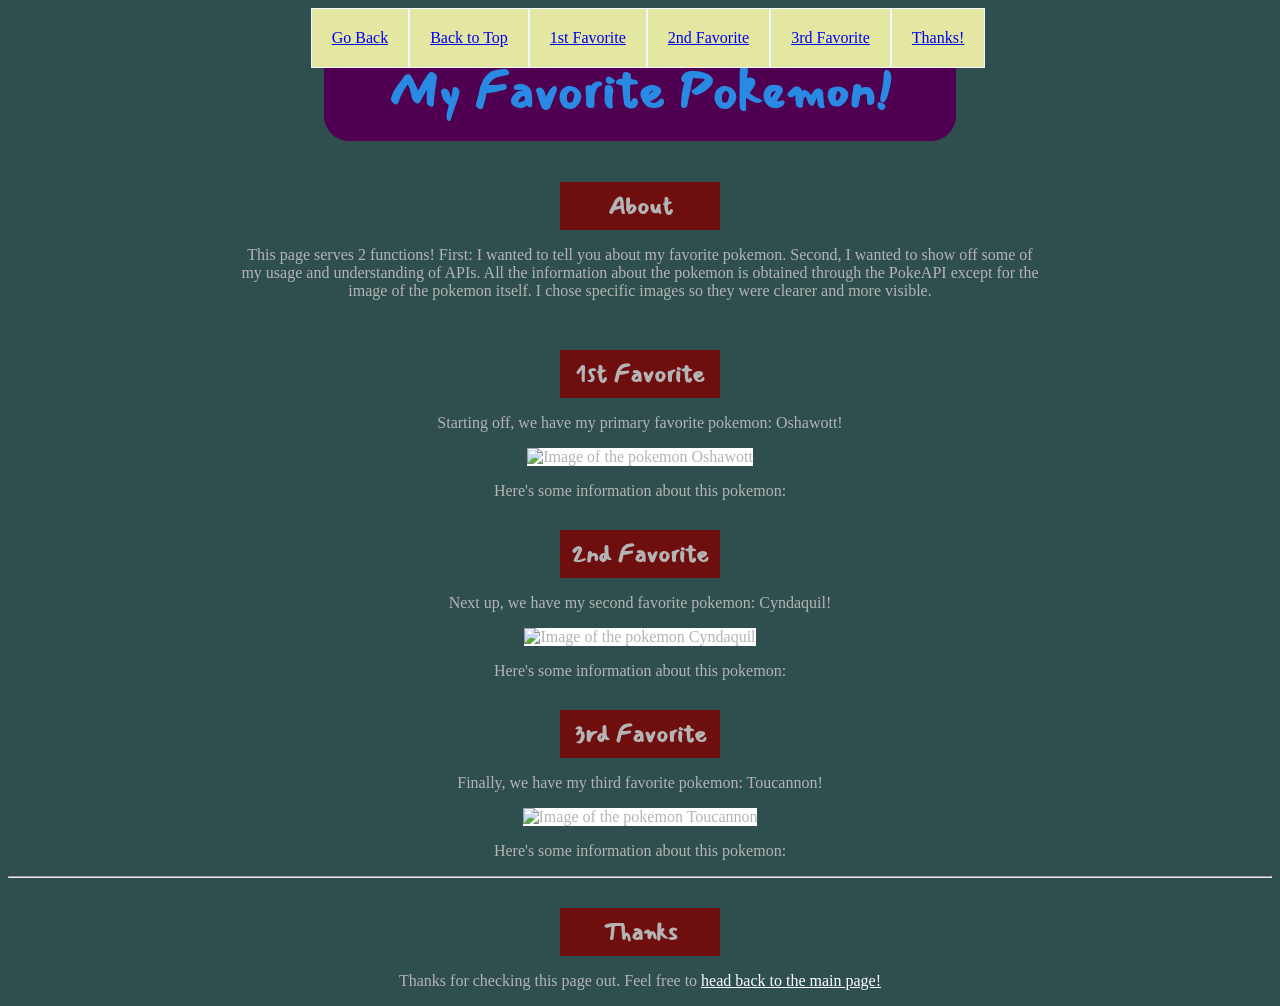
==== openapi.html @ 002da72a "added open api page" ====
<!DOCTYPE html>
<html lang="en">
<head>
    <meta charset="UTF-8">
    <meta name="viewport" content="width=device-width, initial-scale=1.0">
    <title></title>

        <link rel="stylesheet" href="css/openapi.css">
        <link rel="preconnect" href="https://fonts.googleapis.com">
        <link rel="preconnect" href="https://fonts.gstatic.com" crossorigin>
        <link href="https://fonts.googleapis.com/css2?family=Mansalva&display=swap" rel="stylesheet">

</head>
<body id="top">

    <nav class="nav-bar">
        <ul>
            <li> <a href="index.html">Go Back</a>   </li>
            <li> <a href="#top">Back to Top</a>    </li>
            <li> <a href="#poke1">1st Favorite</a>  </li>
            <li> <a href="#poke2">2nd Favorite</a>  </li>
            <li> <a href="#poke3">3rd Favorite</a>  </li>
            <li> <a href="#end">Thanks!</a>         </li>
        </ul>
    </nav> 

    <section id="top">
        <h1>My Favorite Pokemon!</h1>
    </section>

    <section id="about">
        <div class="about">
            
            <h2>About</h2>

            <p>
            This page serves 2 functions! First: I wanted to tell you about my favorite pokemon. Second, I wanted
            to show off some of my usage and understanding of APIs. All the information about the pokemon is obtained 
            through the PokeAPI except for the image of the pokemon itself. I chose specific images so they were clearer and more visible.
            </p>

        </div>
    </section>

    <section id="poke1">
        <div class="poke1">

            <h2>1st Favorite</h2>

            <p>
            Starting off, we have my primary favorite pokemon: Oshawott!
            </p>

            <img src="https://encrypted-tbn0.gstatic.com/images?q=tbn:ANd9GcQ26OtkiucsVqVghmrngmsT23GkF9WJ2GnjNg&s"
            alt="Image of the pokemon Oshawott">
        </div>

        <div class="poke1info">

        </div>

    </section>

    <section id="poke2">
        <div class="poke2">

            <h2>2nd Favorite</h2>

            <p>
            Next up, we have my second favorite pokemon: Cyndaquil!
            </p>

            <img src="https://img.pokemondb.net/artwork/large/cyndaquil.jpg"
            alt="Image of the pokemon Cyndaquil">
        </div>

        <div class="poke2info">

        </div>

    </section>

    <section id="poke3">
        <div class="poke3">

            <h2>3rd Favorite</h2>

            <p>
            Finally, we have my third favorite pokemon: Toucannon!
            </p>

            <img src="https://www.pokemon.com/static-assets/content-assets/cms2/img/pokedex/full/733.png"
            alt="Image of the pokemon Toucannon">
        </div>

        <div class="poke3info">

        </div>

    </section>

    <hr>

    <section id="end">
        <div class="end">
            <h2>Thanks</h2>
            <p>Thanks for checking this page out. Feel free to <a href="index.html">head back to the main page!</a></p>
        </div>
    </section>

    <script src="js/openapi.js"></script>
    
</body>
</html>
---- css/openapi.css ----
/*
    GLOBAL SETTINGS
*/

body {
    background-color:darkslategrey;
    color: rgb(180, 180, 180);
}

h1 { 
    background-color: rgb(80, 0, 80);
    color: rgb(41, 138, 228);
    text-align:center;
    justify-content: center;
    margin-left:25%;
    margin-right:25%;
    padding: 10px;
    font-family: "Mansalva";
    font-size: 50px;
    border-radius: 25px;
    
}

h2 {
    background-color: rgb(110, 14, 14);
    color: rgb(180, 180, 180);
    width: 150px;
    text-align:center;
    font-family: "Mansalva";
    margin:30px auto 10px auto;
    padding: 5px;
}

img {

    width: 300px;
    background-color: white;
}



/*
    NAVIGATION BAR
*/
.nav-bar {
    display: flex;
    position: fixed;
    justify-content: center;
    align-items: center;
    width: 100%;
    margin-top: -50px;
}

.nav-bar ul{
    list-style-type: none;
    padding-left: 0px;
    margin-left: 0px;
    display: flex;
    list-style-type: none;
    flex-wrap: wrap;
    align-items: center;
    text-align: center;
}

.nav-bar li {

    background-color: #e3e7a1;
    padding: 20px;
    border: 1px solid;
    border-color: aliceblue;
}

.nav-bar li:hover {

    background-color: #76ac92;
    
}



/*
    ABOUT SECTION
*/
.about {

    text-align: center;
    width: 800px;
    margin: 0 auto;
    margin-bottom: 50px;
}



/*
    Each Pokemon is kept separate just in case for future
*/

/*
    1ST POKEMON
*/
.poke1 {

    text-align: center;
}

.poke1info {

    text-align: center;
}

.poke1info ul{
    list-style: none;
    padding-left: 0px;
    margin-left: 0px;
}



/*
    2nd POKEMON
*/
.poke2 {

    text-align: center;
}

.poke2info {

    text-align: center;
}

.poke2info ul{
    list-style: none;
    padding-left: 0px;
    margin-left: 0px;
}



/*
    3rd POKEMON
*/
.poke3 {

    text-align: center;
}

.poke3info {

    text-align: center;
}

.poke3info ul{
    list-style: none;
    padding-left: 0px;
    margin-left: 0px;
}

.end p {

    text-align: center;
}

.end a {
    color: white;
}
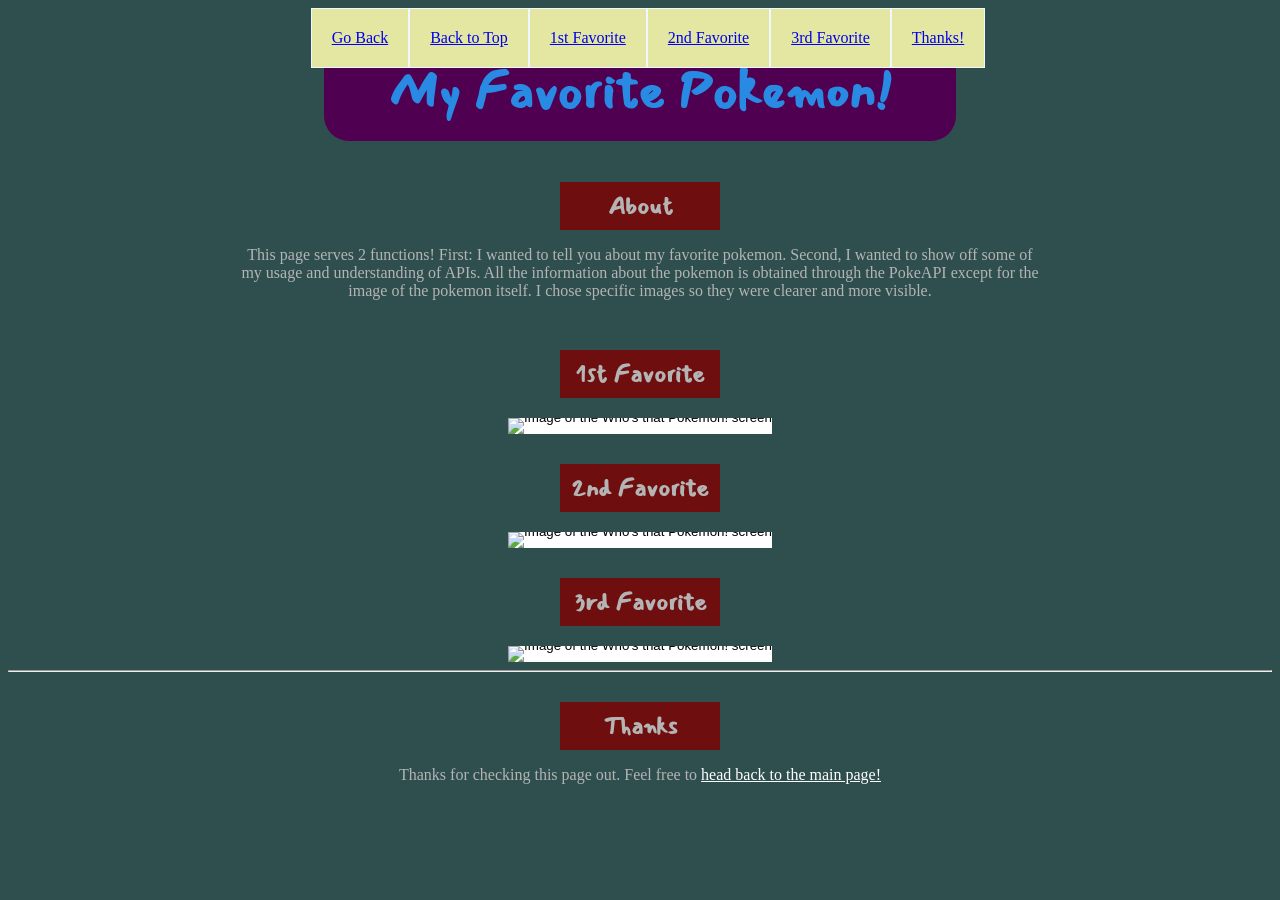
==== commit 0e7f24fe: "Updated openapi page with buttons fetching data instead of on page load" ====
--- a/openapi.html
+++ b/openapi.html
@@ -3,7 +3,7 @@
 <head>
     <meta charset="UTF-8">
     <meta name="viewport" content="width=device-width, initial-scale=1.0">
-    <title></title>
+    <title>Broudy's Favorite Pokemon!</title>
 
         <link rel="stylesheet" href="css/openapi.css">
         <link rel="preconnect" href="https://fonts.googleapis.com">
@@ -24,7 +24,7 @@
         </ul>
     </nav> 
 
-    <section id="top">
+    <section>
         <h1>My Favorite Pokemon!</h1>
     </section>
 
@@ -47,12 +47,9 @@
 
             <h2>1st Favorite</h2>
 
-            <p>
-            Starting off, we have my primary favorite pokemon: Oshawott!
-            </p>
-
-            <img src="https://encrypted-tbn0.gstatic.com/images?q=tbn:ANd9GcQ26OtkiucsVqVghmrngmsT23GkF9WJ2GnjNg&s"
-            alt="Image of the pokemon Oshawott">
+            <button type="button">
+                <img src="https://i.sstatic.net/KsHbF.jpg" alt="Image of the Who's that Pokemon! screen">
+            </button>
         </div>
 
         <div class="poke1info">
@@ -66,12 +63,9 @@
 
             <h2>2nd Favorite</h2>
 
-            <p>
-            Next up, we have my second favorite pokemon: Cyndaquil!
-            </p>
-
-            <img src="https://img.pokemondb.net/artwork/large/cyndaquil.jpg"
-            alt="Image of the pokemon Cyndaquil">
+            <button type="button">
+                <img src="https://i.sstatic.net/KsHbF.jpg" alt="Image of the Who's that Pokemon! screen">
+            </button>
         </div>
 
         <div class="poke2info">
@@ -85,12 +79,9 @@
 
             <h2>3rd Favorite</h2>
 
-            <p>
-            Finally, we have my third favorite pokemon: Toucannon!
-            </p>
-
-            <img src="https://www.pokemon.com/static-assets/content-assets/cms2/img/pokedex/full/733.png"
-            alt="Image of the pokemon Toucannon">
+            <button type="button">
+                <img src="https://i.sstatic.net/KsHbF.jpg" alt="Image of the Who's that Pokemon! screen">
+            </button>
         </div>
 
         <div class="poke3info">
--- a/css/openapi.css
+++ b/css/openapi.css
@@ -35,7 +35,15 @@
 img {
 
     width: 300px;
+    padding: 0px;
     background-color: white;
+}
+
+button {
+    border: 0px;
+    line-height: 0px;
+    padding: 0px;
+    cursor: pointer;
 }
 
 
